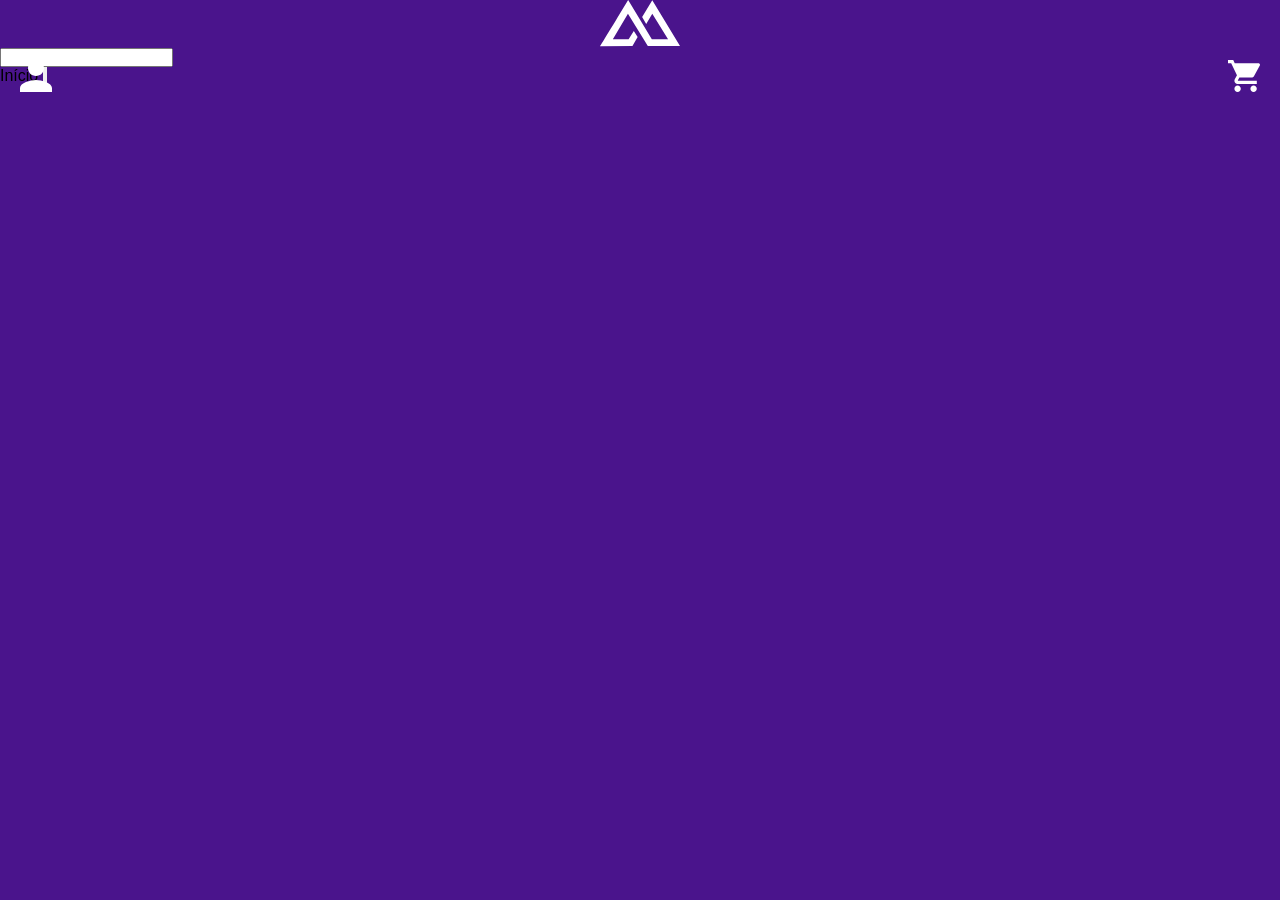
==== pages/catalog.html @ 746cb279 "feat: adicionado catálogo de vendas" ====
<!DOCTYPE html>
<html lang="pt-br">
<head>
    <meta charset="UTF-8">
    <meta name="viewport" content="width=device-width, initial-scale=1.0">
    <title>Catálogo</title>
    <link rel="stylesheet" href="../src/css/catalog.css">
</head>
<body>
    <section class="logo-icon">
        <img src="../src/assets/icon/icon-logo.svg" alt="Logo da empresa">
    </section>
    <section>
        <form class="container-form">
            <button id="" class="profile-icon"><img src="../src/assets/icon/profile-icon.svg" alt="Perfil do Usuário "></button>
            <button id="" class="cart-icon"><img src="../src/assets/icon/cart-icon.svg" alt="Carrinho de compras"></button>
            <input type="search" id="" class="search-itens">
        </form>
    </section>
    <menu>
        <label class="">Início</label>
        <input type="button" value="" id="" class="">
        <label for=""></label>
    </menu>
</body>
</html>
---- src/css/catalog.css ----
@import url('https://fonts.googleapis.com/css2?family=Candal&display=swap');

* {
    font-family: "Candal", sans-serif;
    font-weight: 400;
    font-style: normal;
    margin: 0;
    padding: 0;
    box-sizing: border-box;
    font-family: "Segoe UI", Tahoma, Geneva, Verdana, sans-serif;
    text-decoration: none;
    transition: 0.3s cubic-bezier(1, 0, 0, 1);
}

body {
    background-color: #4a148c;
}

.logo-icon {
    display: flex;
    align-items: center;
    justify-content: center;
}

.logo-icon img {
    height: 48px;
}

.container-form button {
    border: none;
    background-color: transparent;
    height: 25px;
    cursor: pointer;
}

.profile-icon {
    position: fixed;
    top: 60px;
    left: 20px;
}

.cart-icon {
    position: fixed;
    top: 60px;
    right: 20px;
}
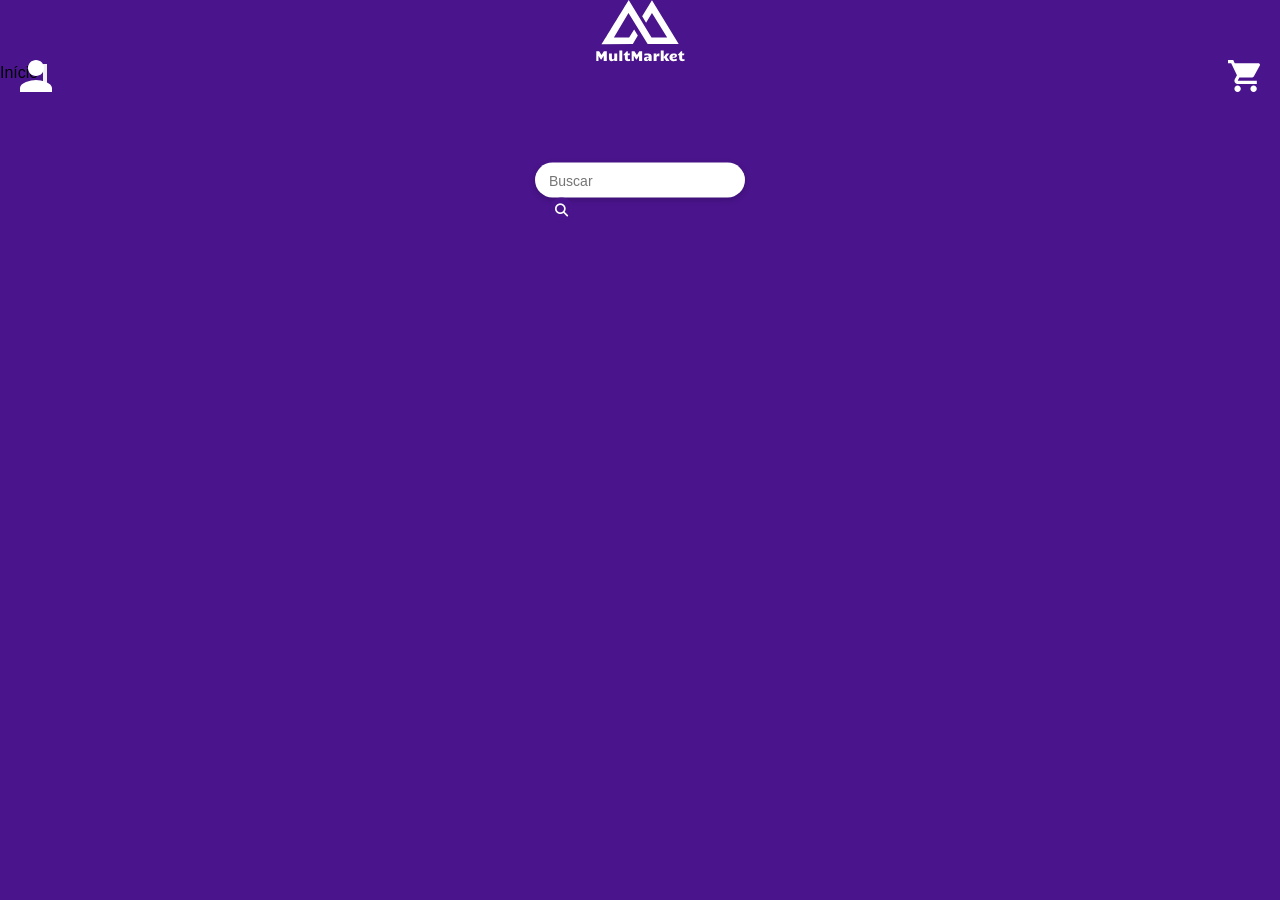
==== commit 43403ff9: "feat:  Adicionado Barra de Busca de produtos." ====
--- a/pages/catalog.html
+++ b/pages/catalog.html
@@ -1,20 +1,28 @@
 <!DOCTYPE html>
 <html lang="pt-br">
+
 <head>
     <meta charset="UTF-8">
     <meta name="viewport" content="width=device-width, initial-scale=1.0">
     <title>Catálogo</title>
     <link rel="stylesheet" href="../src/css/catalog.css">
 </head>
+<link rel="stylesheet" href="https://cdnjs.cloudflare.com/ajax/libs/font-awesome/6.4.0/css/all.min.css">
+
 <body>
     <section class="logo-icon">
-        <img src="../src/assets/icon/icon-logo.svg" alt="Logo da empresa">
+        <img src="../src/assets/icon/logo-icon.svg" alt="Logo da empresa">
     </section>
     <section>
-        <form class="container-form">
-            <button id="" class="profile-icon"><img src="../src/assets/icon/profile-icon.svg" alt="Perfil do Usuário "></button>
-            <button id="" class="cart-icon"><img src="../src/assets/icon/cart-icon.svg" alt="Carrinho de compras"></button>
-            <input type="search" id="" class="search-itens">
+        <form class="form-container">
+            <button id="" class="profile-icon"><img src="../src/assets/icon/profile-icon.svg"
+                    alt="Perfil do Usuário "></button>
+            <button id="" class="cart-icon"><img src="../src/assets/icon/cart-icon.svg"
+                    alt="Carrinho de compras"></button>
+        </form>
+        <form class="search-container" action="#" method="get">
+            <input type="text" placeholder="Buscar" name="q" required>
+            <button type="submit"><i class="fas fa-search"></i></button>
         </form>
     </section>
     <menu>
@@ -23,4 +31,5 @@
         <label for=""></label>
     </menu>
 </body>
+
 </html>
--- a/src/css/catalog.css
+++ b/src/css/catalog.css
@@ -1,4 +1,8 @@
 @import url('https://fonts.googleapis.com/css2?family=Candal&display=swap');
+
+:root {
+    --search-height: 35px;
+}
 
 * {
     font-family: "Candal", sans-serif;
@@ -16,6 +20,10 @@
     background-color: #4a148c;
 }
 
+.display-container {
+    background-color: #fff;
+}
+
 .logo-icon {
     display: flex;
     align-items: center;
@@ -23,10 +31,10 @@
 }
 
 .logo-icon img {
-    height: 48px;
+    height: 64px;
 }
 
-.container-form button {
+.form-container button {
     border: none;
     background-color: transparent;
     height: 25px;
@@ -43,4 +51,41 @@
     position: fixed;
     top: 60px;
     right: 20px;
+}
+
+.search-container {
+    margin: 0;
+    position: fixed; 
+    top: 20%; 
+    left: 50%; 
+    margin-right: -50%; 
+    transform: translate(-50%, -50%);
+    height: var(--search-height);
+    background: #fff;
+    border-radius: calc(var(--search-height) / 2);
+    padding: 0 8px 0 14px;
+    box-shadow: 0 2px 6px rgba(0, 0, 0, 0.2);
+    width: min(210px, 90vw);
+    transition: 0.3s;
+}
+
+.search-container input[type="text"] {
+    border: none;
+    outline: none;
+    flex: 1;
+    font-size: 14px;
+    background: transparent;
+    height: 100%;
+}
+
+.search-container button {
+    background: #4a148c;
+    border: none;
+    color: white;
+    width: calc(var(--search-height) - 10px);
+    height: calc(var(--search-height) - 10px);
+    border-radius: 50%;
+    cursor: pointer;
+    flex-shrink: 0;
+    transition: background 0.3s;
 }
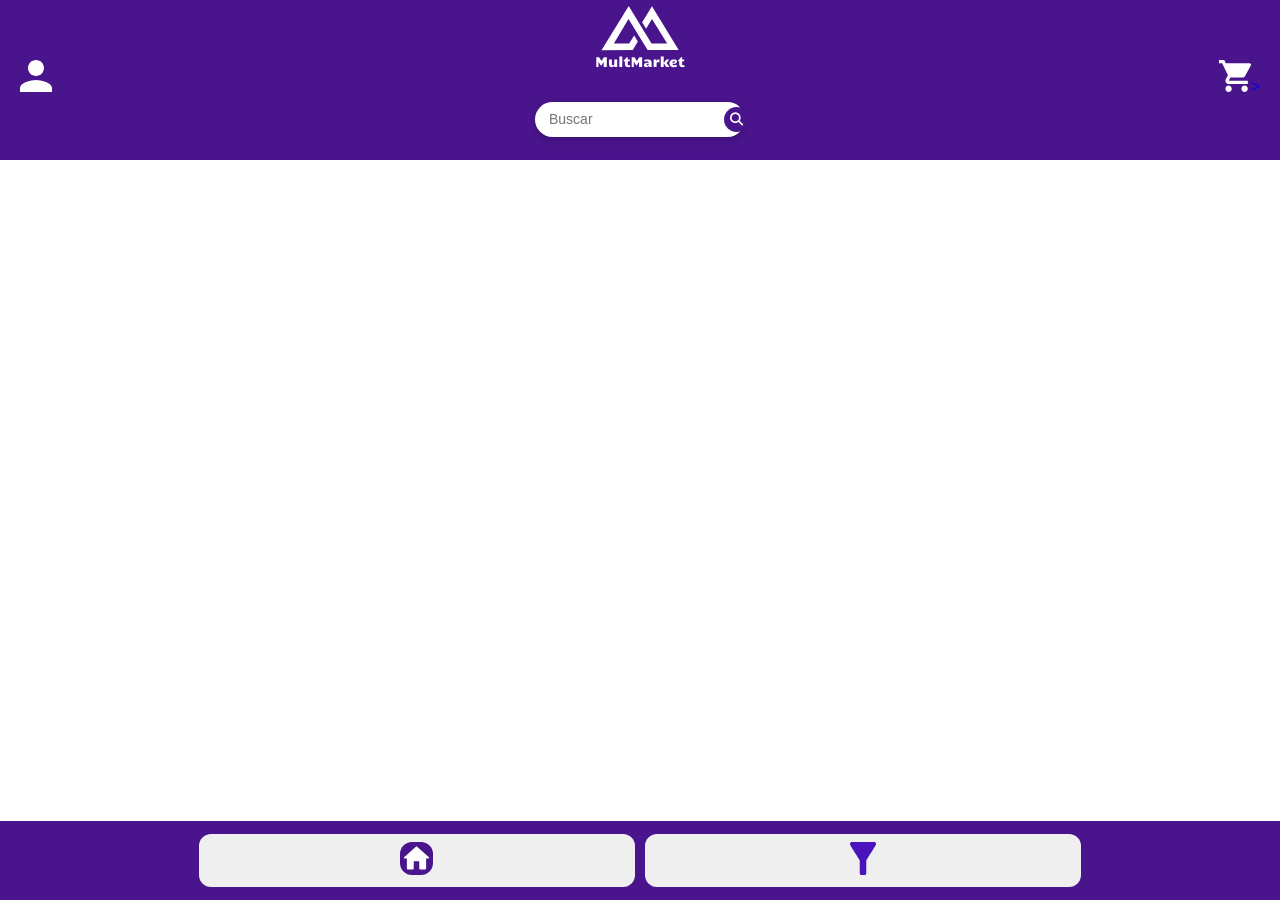
==== commit c5cfa929: "feat: adicionado rodapé com funções para retorno ao home e escolha de categorias." ====
--- a/pages/catalog.html
+++ b/pages/catalog.html
@@ -10,26 +10,29 @@
 <link rel="stylesheet" href="https://cdnjs.cloudflare.com/ajax/libs/font-awesome/6.4.0/css/all.min.css">
 
 <body>
-    <section class="logo-icon">
-        <img src="../src/assets/icon/logo-icon.svg" alt="Logo da empresa">
-    </section>
-    <section>
-        <form class="form-container">
-            <button id="" class="profile-icon"><img src="../src/assets/icon/profile-icon.svg"
-                    alt="Perfil do Usuário "></button>
-            <button id="" class="cart-icon"><img src="../src/assets/icon/cart-icon.svg"
-                    alt="Carrinho de compras"></button>
-        </form>
-        <form class="search-container" action="#" method="get">
-            <input type="text" placeholder="Buscar" name="q" required>
-            <button type="submit"><i class="fas fa-search"></i></button>
-        </form>
-    </section>
-    <menu>
-        <label class="">Início</label>
-        <input type="button" value="" id="" class="">
-        <label for=""></label>
-    </menu>
+    <div class="header-catalog">
+        <section class="logo-icon">
+            <img src="../src/assets/icon/logo-icon.svg" alt="Logo da empresa">
+        </section>
+        <section>
+            <form class="form-container">
+                <a href="https://github.com/gabrielalves12y-art" id="" class="profile-icon"><img
+                        src="../src/assets/icon/profile-icon.svg" alt="Perfil do Usuário "></a>
+                <a href="https://www.pichau.com.br/cart" id="" class="cart-icon"><img
+                        src="../src/assets/icon/cart-icon.svg" alt="Carrinho de compras">></a>
+            </form>
+            <form class="search-container" action="#" method="get">
+                <input type="text" placeholder="Buscar" name="q" required>
+                <button type="submit"><i class="fas fa-search"></i></button>
+            </form>
+        </section>
+    </div>
+
+    <footer class="footer-actions">
+        <button class="btn-footer"><img src="../src/assets/icon/round-home-icon.svg" alt="Ícone do Home"></button>
+        <button class="btn-footer"> <img src="../src/assets/icon/filter-icon.svg" alt="ícone dos filtros"></button>
+    </footer>
+
 </body>
 
 </html>
--- a/src/css/catalog.css
+++ b/src/css/catalog.css
@@ -2,22 +2,36 @@
 
 :root {
     --search-height: 35px;
+    --header-height: 160px;
 }
 
 * {
-    font-family: "Candal", sans-serif;
+    font-family: "Segoe UI", Tahoma, Geneva, Verdana, sans-serif;
     font-weight: 400;
     font-style: normal;
     margin: 0;
     padding: 0;
     box-sizing: border-box;
-    font-family: "Segoe UI", Tahoma, Geneva, Verdana, sans-serif;
     text-decoration: none;
     transition: 0.3s cubic-bezier(1, 0, 0, 1);
 }
 
 body {
+    background-color: #fff;
+    font-size: 16px;
+}
+
+.header-catalog {
+    border: #4a148c solid 1px;
     background-color: #4a148c;
+    height: var(--header-height);
+}
+
+.form-container button {
+    border: none;
+    background-color: transparent;
+    height: 25px;
+    cursor: pointer;
 }
 
 .display-container {
@@ -28,17 +42,11 @@
     display: flex;
     align-items: center;
     justify-content: center;
+    margin-top: 5px;
 }
 
 .logo-icon img {
     height: 64px;
-}
-
-.form-container button {
-    border: none;
-    background-color: transparent;
-    height: 25px;
-    cursor: pointer;
 }
 
 .profile-icon {
@@ -54,12 +62,12 @@
 }
 
 .search-container {
-    margin: 0;
-    position: fixed; 
-    top: 20%; 
-    left: 50%; 
-    margin-right: -50%; 
-    transform: translate(-50%, -50%);
+    position: fixed;
+    top: calc(var(--header-height) - var(--search-height) / 0.6);
+    left: 50%;
+    transform: translateX(-50%);
+    display: flex;
+    align-items: center;
     height: var(--search-height);
     background: #fff;
     border-radius: calc(var(--search-height) / 2);
@@ -88,4 +96,34 @@
     cursor: pointer;
     flex-shrink: 0;
     transition: background 0.3s;
-}+}
+
+.footer-actions {
+    position: fixed;
+    bottom: 0;
+    left: 0;
+    width: 100%;
+    padding: 12px 16px;
+    display: flex;
+    justify-content: center;
+    align-items: co;
+    gap: 10px;
+    border: #4a148c solid 1px;
+    background-color: #4a148c;
+}
+
+.btn {
+    flex: 1;
+    padding: 6px;
+    font-size: 1rem;;
+    border: none;
+    cursor: pointer;
+}
+
+.btn-footer{
+    border: none;
+    border-radius: 12px;
+    padding: 0.7%;
+    width: 35%;
+}
+
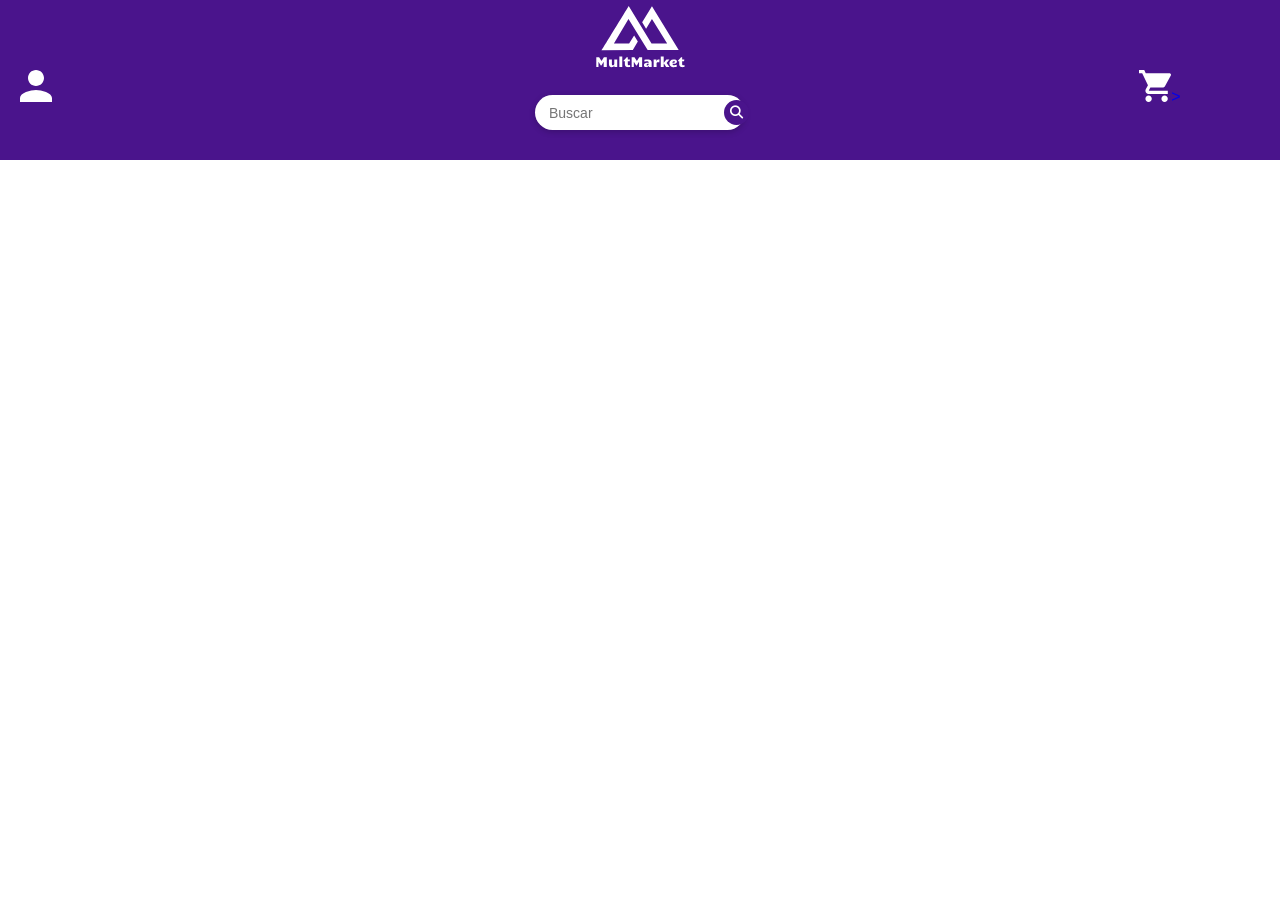
==== commit f4b02675: "Style: Ajustado o header, aplicado media query para responsividade melhor entre diferentes dispositi" ====
--- a/pages/catalog.html
+++ b/pages/catalog.html
@@ -33,6 +33,8 @@
         <button class="btn-footer"> <img src="../src/assets/icon/filter-icon.svg" alt="ícone dos filtros"></button>
     </footer>
 
+    <script src="catalog.js"></script>
+
 </body>
 
 </html>
--- a/src/css/catalog.css
+++ b/src/css/catalog.css
@@ -50,20 +50,18 @@
 }
 
 .profile-icon {
-    position: fixed;
-    top: 60px;
+    position: absolute;
     left: 20px;
 }
 
 .cart-icon {
-    position: fixed;
-    top: 60px;
-    right: 20px;
+    position: absolute;
+    left: 89%;
 }
 
 .search-container {
-    position: fixed;
-    top: calc(var(--header-height) - var(--search-height) / 0.6);
+    position: relative;
+    top: calc(var(--header-height) - var(--search-height) / 0.26);
     left: 50%;
     transform: translateX(-50%);
     display: flex;
@@ -99,31 +97,36 @@
 }
 
 .footer-actions {
-    position: fixed;
-    bottom: 0;
-    left: 0;
-    width: 100%;
-    padding: 12px 16px;
-    display: flex;
-    justify-content: center;
-    align-items: co;
-    gap: 10px;
-    border: #4a148c solid 1px;
-    background-color: #4a148c;
+    display: none;
 }
 
-.btn {
-    flex: 1;
-    padding: 6px;
-    font-size: 1rem;;
-    border: none;
-    cursor: pointer;
+@media (max-width: 768px) {
+    .footer-actions {
+        position: fixed;
+        bottom: 0;
+        left: 0;
+        width: 100%;
+        padding: 12px 16px;
+        display: flex;
+        justify-content: center;
+        align-items: center;
+        gap: 10px;
+        border: #4a148c solid 1px;
+        background-color: #4a148c;
+    }
 }
 
-.btn-footer{
-    border: none;
-    border-radius: 12px;
-    padding: 0.7%;
-    width: 35%;
-}
+    .btn {
+        flex: 1;
+        padding: 6px;
+        font-size: 1rem;
+        border: none;
+        cursor: pointer;
+    }
 
+    .btn-footer {
+        border: none;
+        border-radius: 12px;
+        padding: 0.7%;
+        width: 35%;
+    }
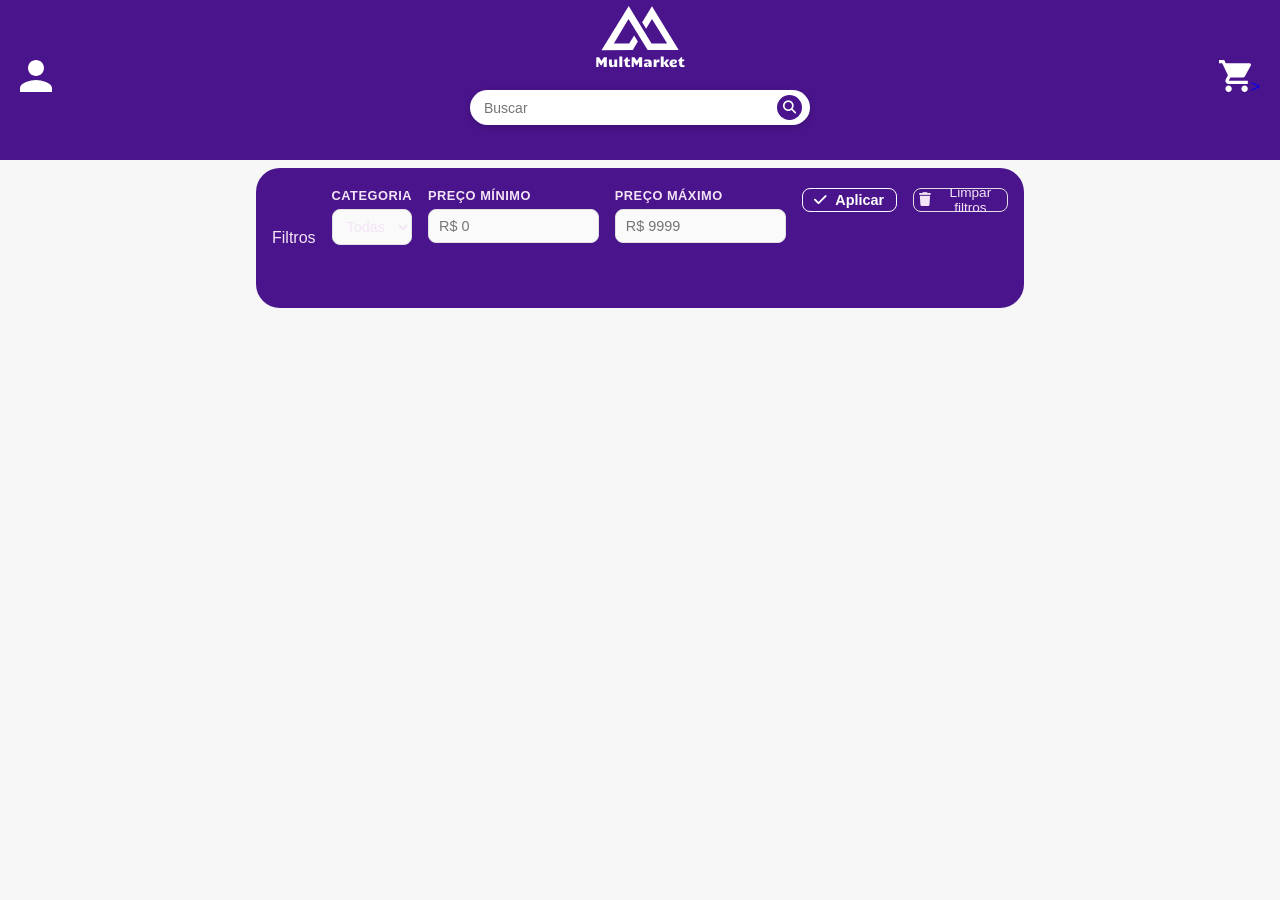
==== commit ac628ee6: "feat: Adicionado nova estrutura para seleção de filtros" ====
--- a/pages/catalog.html
+++ b/pages/catalog.html
@@ -28,10 +28,37 @@
         </section>
     </div>
 
-    <footer class="footer-actions">
-        <button class="btn-footer"><img src="../src/assets/icon/round-home-icon.svg" alt="Ícone do Home"></button>
-        <button class="btn-footer"> <img src="../src/assets/icon/filter-icon.svg" alt="ícone dos filtros"></button>
-    </footer>
+    <aside class="filter-panel" id="filter-panel">
+        <div class="filter-header">
+            <span>Filtros</span>
+            <button class="filter-close" id="filter-close"><i class="fas fa-times"></i></button>
+        </div>
+
+        <div class="filter-group">
+            <label class="filter-label">Categoria</label>
+            <select id="filter-category" class="filter-select">
+                <option value="">Todas</option>
+            </select>
+        </div>
+
+        <div class="filter-group">
+            <label class="filter-label">Preço mínimo</label>
+            <input type="number" id="filter-price-min" class="filter-input" placeholder="R$ 0" min="0">
+        </div>
+
+        <div class="filter-group">
+            <label class="filter-label">Preço máximo</label>
+            <input type="number" id="filter-price-max" class="filter-input" placeholder="R$ 9999" min="0">
+        </div>
+
+        <button class="btn-apply-filter" id="btn-apply-filter">
+            <i class="fas fa-check"></i> Aplicar
+        </button>
+        <button class="btn-clear-filter" id="btn-clear-filter">
+            <i class="fas fa-trash"></i> Limpar filtros
+        </button>
+    </aside>
+    <div class="filter-overlay" id="filter-overlay"></div>
 
     <script src="catalog.js"></script>
 
--- a/src/css/catalog.css
+++ b/src/css/catalog.css
@@ -3,6 +3,10 @@
 :root {
     --search-height: 35px;
     --header-height: 160px;
+    --roxo: #4a148c;
+    --roxo-médio: #6a1b9a;
+    --roxo-claro: #f3e5f5;
+    --radius: 10px;
 }
 
 * {
@@ -17,13 +21,13 @@
 }
 
 body {
-    background-color: #fff;
+    background-color: #f7f7f7;
     font-size: 16px;
 }
 
 .header-catalog {
-    border: #4a148c solid 1px;
-    background-color: #4a148c;
+    border: var(--roxo) solid 1px;
+    background-color: var(--roxo);
     height: var(--header-height);
 }
 
@@ -34,10 +38,6 @@
     cursor: pointer;
 }
 
-.display-container {
-    background-color: #fff;
-}
-
 .logo-icon {
     display: flex;
     align-items: center;
@@ -50,18 +50,22 @@
 }
 
 .profile-icon {
-    position: absolute;
+    position: fixed;
+    top: 60px;
     left: 20px;
+    z-index: 100;
 }
 
 .cart-icon {
-    position: absolute;
-    left: 89%;
+    position: fixed;
+    top: 60px;
+    right: 20px;
+    z-index: 100;
 }
 
 .search-container {
-    position: relative;
-    top: calc(var(--header-height) - var(--search-height) / 0.26);
+    position: fixed;
+    top: calc(var(--header-height) - var(--search-height) / 0.5);
     left: 50%;
     transform: translateX(-50%);
     display: flex;
@@ -71,8 +75,8 @@
     border-radius: calc(var(--search-height) / 2);
     padding: 0 8px 0 14px;
     box-shadow: 0 2px 6px rgba(0, 0, 0, 0.2);
-    width: min(210px, 90vw);
-    transition: 0.3s;
+    width: min(340px, 60vw);
+    z-index: 100;
 }
 
 .search-container input[type="text"] {
@@ -85,7 +89,7 @@
 }
 
 .search-container button {
-    background: #4a148c;
+    background: var(--roxo);
     border: none;
     color: white;
     width: calc(var(--search-height) - 10px);
@@ -96,37 +100,199 @@
     transition: background 0.3s;
 }
 
-.footer-actions {
+.search-container button:hover {
+    background: var(--roxo-médio);
+}
+
+.display-container {
+    display: flex;
+    flex-direction: column;
+    align-items: center;
+    background-color: #f7f7f7;
+    padding: 32px 16px 80px;
+    margin-top: calc(var(--header-height) + var(--search-height) / 2 + 12px);
+}
+
+.loading-state,
+.empty-state {
+    grid-column: 1 / -1;
+    display: flex;
+    flex-direction: column;
+    align-items: center;
+    justify-content: center;
+    gap: 12px;
+    padding: 60px 0;
+    color: #888;
+    font-size: 1rem;
+}
+
+.loading-state i {
+    font-size: 2rem;
+    color: var(--roxo);
+}
+
+.filter-panel {
+    width: 60%;
+    position: relative;
+    margin: auto;
+    border-radius: 24px;
+    flex-shrink: 0;
+    background-color: var(--roxo);
+    padding: 20px 16px;
+    display: flex;
+    flex-direction: row;
+    gap: 16px;
+    height: 140px;
+    align-self: flex-start;
+    margin-top: 8px;
+}
+
+.filter-header {
+    display: flex;
+    align-items: center;
+    justify-content: space-between;
+    font-weight: 700;
+    font-size: 1rem;
+    color: var(--roxo-claro);
+}
+
+.filter-close {
     display: none;
+    background: transparent;
+    border: none;
+    cursor: pointer;
+    font-size: 1.1rem;
+    color: var(--roxo-claro);
+}
+
+.filter-label {
+    display: block;
+    font-size: 0.8rem;
+    font-weight: 600;
+    color: var(--roxo-claro);
+    margin-bottom: 6px;
+    text-transform: uppercase;
+    letter-spacing: 0.04em;
+}
+
+.filter-select,
+.filter-input {
+    width: 100%;
+    padding: 8px 10px;
+    border: 1.5px solid #e0e0e0;
+    border-radius: 8px;
+    font-size: 0.9rem;
+    outline: none;
+    background: #fafafa;
+    color: var(--roxo-claro);
+    transition: border-color 0.2s;
+    
+}
+
+.filter-select:focus,
+.filter-input:focus {
+    border-color: var(--roxo);
+}
+
+.btn-apply-filter {
+    width: 15%;
+    height: 24px;
+    padding: 5px;
+    background: var(--roxo);
+    color: #fff;
+    border: solid white 1px;
+    border-radius: 8px;
+    font-size: 0.9rem;
+    font-weight: 600;
+    cursor: pointer;
+    display: flex;
+    align-items: center;
+    justify-content: center;
+    gap: 8px;
+    transition: background 0.2s;
+}
+
+.btn-apply-filter:hover {
+    background: var(--roxo-médio);
+}
+
+.btn-clear-filter {
+    width: 15%;
+    height: 24px;
+    padding: 5px;
+    background: transparent;
+    color: var(--roxo-claro);
+    border: 1.5px solid #e0e0e0;
+    border-radius: 8px;
+    font-size: 0.85rem;
+    cursor: pointer;
+    display: flex;
+    align-items: center;
+    justify-content: center;
+    gap: 8px;
+    transition: all 0.2s;
+}
+
+.btn-clear-filter:hover {
+    border-color: #f44336;
+    color: #f44336;
+}
+
+.filter-overlay {
+    display: none;
+    position: fixed;
+    inset: 0;
+    background: rgba(0,0,0,0.4);
+    z-index: 200;
+}
+
+.filter-overlay.active {
+    display: block;
+}
+
+@media (min-width: 769px) {
+    .display-container {
+        flex-direction: row;
+        align-items: flex-start;
+        justify-content: center;
+        gap: 24px;
+        padding-top: 40px;
+    }
+
+    .display-container > .filter-panel {
+        position: sticky;
+        top: 20px;
+    }
 }
 
 @media (max-width: 768px) {
-    .footer-actions {
+    .search-container {
+        width: min(210px, 90vw);
+    }
+
+    .filter-panel {
         position: fixed;
-        bottom: 0;
+        top: 0;
+        left: -280px;
+        width: 260px;
+        height: 100dvh;
+        border-radius: 0;
+        z-index: 300;
+        overflow-y: auto;
+        transition: left 0.35s cubic-bezier(0.4, 0, 0.2, 1);
+    }
+
+    .filter-panel.open {
         left: 0;
-        width: 100%;
-        padding: 12px 16px;
-        display: flex;
-        justify-content: center;
-        align-items: center;
-        gap: 10px;
-        border: #4a148c solid 1px;
-        background-color: #4a148c;
-    }
-}
-
-    .btn {
-        flex: 1;
-        padding: 6px;
-        font-size: 1rem;
-        border: none;
-        cursor: pointer;
-    }
-
-    .btn-footer {
-        border: none;
-        border-radius: 12px;
-        padding: 0.7%;
-        width: 35%;
-    }+    }
+
+    .filter-close {
+        display: block;
+    }
+
+    .display-container {
+        flex-direction: column;
+        margin-top: calc(var(--header-height) + var(--search-height) / 2 + 12px);
+        padding-bottom: 100px;
+    }
+}
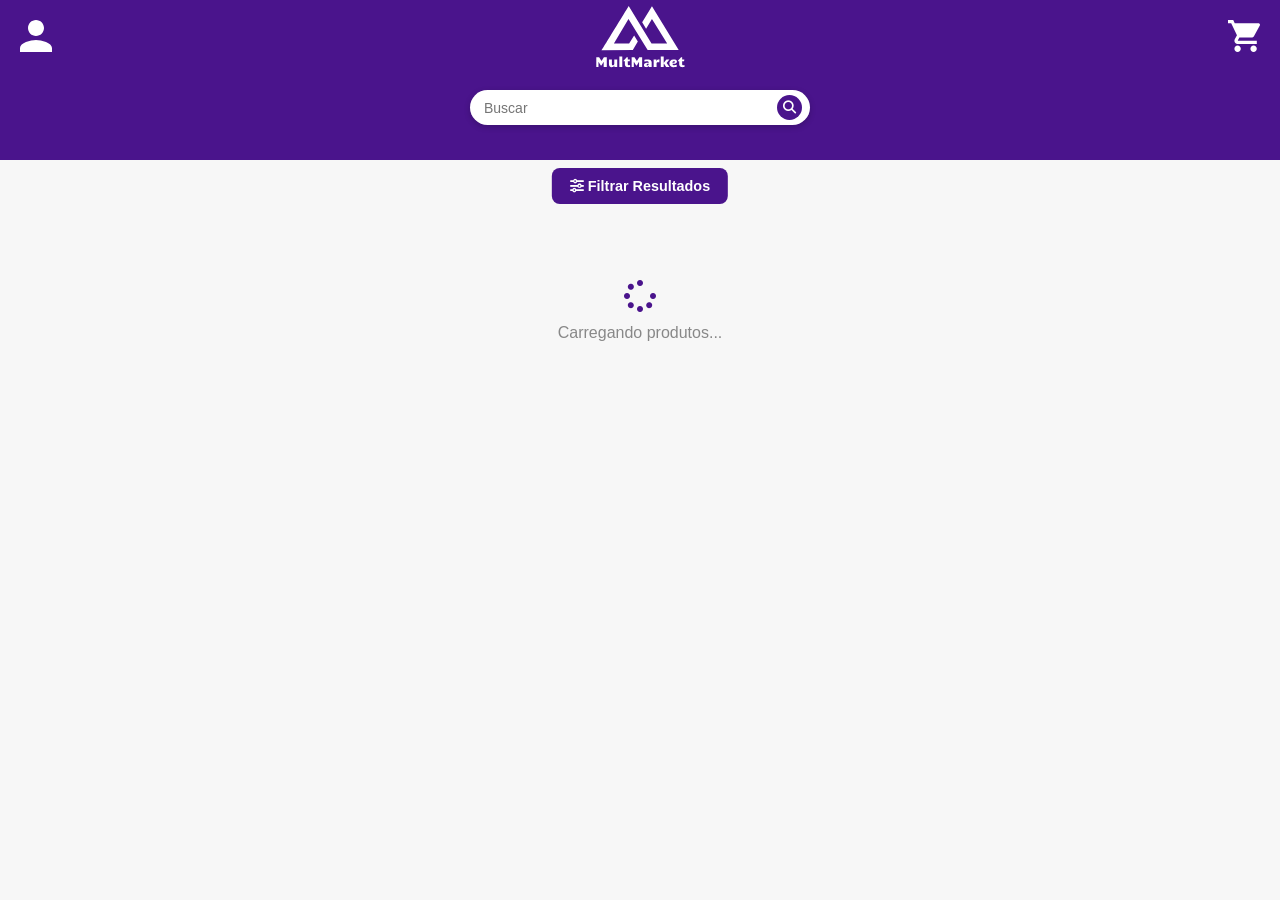
==== commit 778eb00d: "feat: Adicionado load de produtos; style: Reestruturado footer e filtros para desktop." ====
--- a/pages/catalog.html
+++ b/pages/catalog.html
@@ -6,8 +6,8 @@
     <meta name="viewport" content="width=device-width, initial-scale=1.0">
     <title>Catálogo</title>
     <link rel="stylesheet" href="../src/css/catalog.css">
+    <link rel="stylesheet" href="https://cdnjs.cloudflare.com/ajax/libs/font-awesome/6.4.0/css/all.min.css">
 </head>
-<link rel="stylesheet" href="https://cdnjs.cloudflare.com/ajax/libs/font-awesome/6.4.0/css/all.min.css">
 
 <body>
     <div class="header-catalog">
@@ -16,52 +16,80 @@
         </section>
         <section>
             <form class="form-container">
-                <a href="https://github.com/gabrielalves12y-art" id="" class="profile-icon"><img
-                        src="../src/assets/icon/profile-icon.svg" alt="Perfil do Usuário "></a>
-                <a href="https://www.pichau.com.br/cart" id="" class="cart-icon"><img
-                        src="../src/assets/icon/cart-icon.svg" alt="Carrinho de compras">></a>
+                <a href="https://github.com/gabrielalves12y-art" class="profile-icon">
+                    <img src="../src/assets/icon/profile-icon.svg" alt="Perfil do Usuário">
+                </a>
+                <a href="https://www.pichau.com.br/cart" class="cart-icon">
+                    <img src="../src/assets/icon/cart-icon.svg" alt="Carrinho de compras">
+                </a>
             </form>
-            <form class="search-container" action="#" method="get">
-                <input type="text" placeholder="Buscar" name="q" required>
+            <form class="search-container" id="search-form" action="#" method="get">
+                <input type="text" id="search-input" placeholder="Buscar" name="q" required>
                 <button type="submit"><i class="fas fa-search"></i></button>
             </form>
         </section>
     </div>
 
-    <aside class="filter-panel" id="filter-panel">
-        <div class="filter-header">
-            <span>Filtros</span>
-            <button class="filter-close" id="filter-close"><i class="fas fa-times"></i></button>
+        <button id="openBtn" class="btn-primary">
+            <i class="fas fa-sliders-h"></i> Filtrar Resultados
+        </button>
+
+
+    <div id="overlay" class="overlay"></div>
+
+    <div id="filterMenu" class="filter-side-menu">
+        <div class="menu-header">
+            <h2>Filtros</h2>
+            <button id="closeBtn">&times;</button>
         </div>
 
-        <div class="filter-group">
-            <label class="filter-label">Categoria</label>
-            <select id="filter-category" class="filter-select">
-                <option value="">Todas</option>
-            </select>
+        <div class="menu-content">
+            <div class="filter-group">
+                <label class="filter-label">Categoria</label>
+                <select id="filter-category" class="filter-select">
+                    <option value="">Todas</option>
+                </select>
+            </div>
+
+            <div class="filter-group">
+                <label class="filter-label">Preço mínimo</label>
+                <input type="number" id="filter-price-min" class="filter-input" placeholder="R$ 0" min="0">
+            </div>
+
+            <div class="filter-group">
+                <label class="filter-label">Preço máximo</label>
+                <input type="number" id="filter-price-max" class="filter-input" placeholder="R$ 9999" min="0">
+            </div>
+
+            <button class="btn-apply-filter" id="btn-apply-filter">
+                <i class="fas fa-check"></i> Aplicar
+            </button>
+            <button class="btn-clear-filter" id="btn-clear-filter">
+                <i class="fas fa-trash"></i> Limpar filtros
+            </button>
         </div>
+    </div>
 
-        <div class="filter-group">
-            <label class="filter-label">Preço mínimo</label>
-            <input type="number" id="filter-price-min" class="filter-input" placeholder="R$ 0" min="0">
+    <main class="display-container" id="display-container">
+        <div class="products-grid" id="products-grid">
+            <div class="loading-state">
+                <i class="fas fa-spinner fa-spin"></i>
+                <p>Carregando produtos...</p>
+            </div>
         </div>
+        <nav class="pagination" id="pagination" aria-label="Paginação"></nav>
+    </main>
 
-        <div class="filter-group">
-            <label class="filter-label">Preço máximo</label>
-            <input type="number" id="filter-price-max" class="filter-input" placeholder="R$ 9999" min="0">
-        </div>
-
-        <button class="btn-apply-filter" id="btn-apply-filter">
-            <i class="fas fa-check"></i> Aplicar
+    <footer class="footer-actions">
+        <button class="btn-footer" id="btn-home">
+            <i class="fas fa-home"></i>
         </button>
-        <button class="btn-clear-filter" id="btn-clear-filter">
-            <i class="fas fa-trash"></i> Limpar filtros
+        <button class="btn-footer" id="btn-filter-mobile">
+            <i class="fas fa-sliders-h"></i>
         </button>
-    </aside>
-    <div class="filter-overlay" id="filter-overlay"></div>
+    </footer>
 
     <script src="catalog.js"></script>
-
 </body>
 
 </html>
--- a/src/css/catalog.css
+++ b/src/css/catalog.css
@@ -51,14 +51,14 @@
 
 .profile-icon {
     position: fixed;
-    top: 60px;
+    top: 20px;
     left: 20px;
     z-index: 100;
 }
 
 .cart-icon {
     position: fixed;
-    top: 60px;
+    top: 20px;
     right: 20px;
     z-index: 100;
 }
@@ -104,72 +104,109 @@
     background: var(--roxo-médio);
 }
 
-.display-container {
-    display: flex;
-    flex-direction: column;
-    align-items: center;
-    background-color: #f7f7f7;
-    padding: 32px 16px 80px;
-    margin-top: calc(var(--header-height) + var(--search-height) / 2 + 12px);
-}
-
-.loading-state,
-.empty-state {
-    grid-column: 1 / -1;
-    display: flex;
-    flex-direction: column;
-    align-items: center;
-    justify-content: center;
-    gap: 12px;
-    padding: 60px 0;
-    color: #888;
-    font-size: 1rem;
-}
-
-.loading-state i {
-    font-size: 2rem;
-    color: var(--roxo);
-}
-
-.filter-panel {
-    width: 60%;
+.btn-primary {
     position: relative;
-    margin: auto;
-    border-radius: 24px;
-    flex-shrink: 0;
+    left: 50%;
+    transform: translateX(-50%);
     background-color: var(--roxo);
-    padding: 20px 16px;
-    display: flex;
-    flex-direction: row;
+    margin-top: 8px;
+    color: #fff;
+    border: none;
+    border-radius: 8px;
+    padding: 10px 18px;
+    font-size: 0.9rem;
+    font-weight: 600;
+    cursor: pointer;
+    gap: 8px;
+    transition: background 0.2s;
+}
+
+.btn-primary:hover {
+    background-color: var(--roxo-médio);
+}
+
+.overlay {
+    position: fixed;
+    top: 0;
+    left: 0;
+    width: 100%;
+    height: 100%;
+    background: rgba(0, 0, 0, 0.5);
+    display: none;
+    z-index: 999;
+}
+
+.overlay.active {
+    display: block;
+}
+
+.filter-side-menu {
+    position: fixed;
+    top: 0;
+    right: -320px;
+    width: 300px;
+    height: 100%;
+    background-color: #fff;
+    box-shadow: -2px 0 5px rgba(0, 0, 0, 0.2);
+    transition: right 0.3s ease;
+    z-index: 1000;
+    display: flex;
+    flex-direction: column;
+    overflow-y: auto;
+}
+
+.filter-side-menu.active {
+    right: 0;
+}
+
+.menu-header {
+    display: flex;
+    justify-content: space-between;
+    align-items: center;
+    padding: 20px;
+    border-bottom: 1px solid #ddd;
+    background-color: var(--roxo);
+    color: #fff;
+}
+
+.menu-header h2 {
+    font-size: 1.1rem;
+    font-weight: 700;
+    color: #fff;
+}
+
+.menu-header #closeBtn {
+    background: transparent;
+    border: none;
+    color: #fff;
+    font-size: 1.5rem;
+    cursor: pointer;
+    line-height: 1;
+    transition: opacity 0.2s;
+}
+
+.menu-header #closeBtn:hover {
+    opacity: 0.7;
+}
+
+.menu-content {
+    padding: 20px;
+    display: flex;
+    flex-direction: column;
     gap: 16px;
-    height: 140px;
-    align-self: flex-start;
-    margin-top: 8px;
-}
-
-.filter-header {
-    display: flex;
-    align-items: center;
-    justify-content: space-between;
-    font-weight: 700;
-    font-size: 1rem;
-    color: var(--roxo-claro);
-}
-
-.filter-close {
-    display: none;
-    background: transparent;
-    border: none;
-    cursor: pointer;
-    font-size: 1.1rem;
-    color: var(--roxo-claro);
+    flex: 1;
+}
+
+.filter-group {
+    display: flex;
+    flex-direction: column;
 }
 
 .filter-label {
     display: block;
     font-size: 0.8rem;
     font-weight: 600;
-    color: var(--roxo-claro);
+    color: #555;
     margin-bottom: 6px;
     text-transform: uppercase;
     letter-spacing: 0.04em;
@@ -184,9 +221,8 @@
     font-size: 0.9rem;
     outline: none;
     background: #fafafa;
-    color: var(--roxo-claro);
+    color: #333;
     transition: border-color 0.2s;
-    
 }
 
 .filter-select:focus,
@@ -195,12 +231,11 @@
 }
 
 .btn-apply-filter {
-    width: 15%;
-    height: 24px;
-    padding: 5px;
+    width: 100%;
+    padding: 10px;
     background: var(--roxo);
     color: #fff;
-    border: solid white 1px;
+    border: none;
     border-radius: 8px;
     font-size: 0.9rem;
     font-weight: 600;
@@ -210,6 +245,7 @@
     justify-content: center;
     gap: 8px;
     transition: background 0.2s;
+    margin-top: 4px;
 }
 
 .btn-apply-filter:hover {
@@ -217,11 +253,10 @@
 }
 
 .btn-clear-filter {
-    width: 15%;
-    height: 24px;
-    padding: 5px;
+    width: 100%;
+    padding: 8px;
     background: transparent;
-    color: var(--roxo-claro);
+    color: #888;
     border: 1.5px solid #e0e0e0;
     border-radius: 8px;
     font-size: 0.85rem;
@@ -238,31 +273,158 @@
     color: #f44336;
 }
 
-.filter-overlay {
+.display-container {
+    display: flex;
+    flex-direction: column;
+    align-items: center;
+    background-color: #f7f7f7;
+    padding: 16px 24px 80px;
+}
+
+.products-grid {
+    display: grid;
+    grid-template-columns: repeat(auto-fill, minmax(200px, 1fr));
+    gap: 20px;
+    width: 100%;
+    max-width: 1200px;
+}
+
+.product-card {
+    background: #fff;
+    border-radius: var(--radius);
+    box-shadow: 0 2px 8px rgba(0, 0, 0, 0.07);
+    overflow: hidden;
+    display: flex;
+    flex-direction: column;
+    cursor: pointer;
+    transition: transform 0.25s, box-shadow 0.25s;
+}
+
+.product-card:hover {
+    transform: translateY(-4px);
+    box-shadow: 0 8px 24px rgba(74, 20, 140, 0.15);
+}
+
+.product-card img {
+    width: 100%;
+    height: 180px;
+    object-fit: cover;
+    background: #eee;
+}
+
+.product-card-body {
+    padding: 12px;
+    display: flex;
+    flex-direction: column;
+    gap: 6px;
+    flex: 1;
+}
+
+.product-card-title {
+    font-size: 0.92rem;
+    font-weight: 600;
+    color: #222;
+    display: -webkit-box;
+    -webkit-line-clamp: 2;
+    -webkit-box-orient: vertical;
+    overflow: hidden;
+}
+
+.product-card-category {
+    font-size: 0.75rem;
+    color: var(--roxo);
+    font-weight: 600;
+    text-transform: uppercase;
+    letter-spacing: 0.04em;
+}
+
+.product-card-price {
+    font-size: 1rem;
+    font-weight: 700;
+    color: var(--roxo);
+    margin-top: auto;
+}
+
+.loading-state,
+.empty-state {
+    grid-column: 1 / -1;
+    display: flex;
+    flex-direction: column;
+    align-items: center;
+    justify-content: center;
+    gap: 12px;
+    padding: 60px 0;
+    color: #888;
+    font-size: 1rem;
+}
+
+.loading-state i {
+    font-size: 2rem;
+    color: var(--roxo);
+}
+
+.pagination {
+    display: flex;
+    align-items: center;
+    justify-content: center;
+    gap: 6px;
+    flex-wrap: wrap;
+    margin-top: 32px;
+    padding-bottom: 32px;
+    width: 100%;
+}
+
+.page-btn {
+    min-width: 36px;
+    height: 36px;
+    padding: 0 10px;
+    border: 1.5px solid #ddd;
+    background: #fff;
+    border-radius: 8px;
+    font-size: 0.9rem;
+    cursor: pointer;
+    color: #444;
+    display: flex;
+    align-items: center;
+    justify-content: center;
+    transition: all 0.2s;
+}
+
+.page-btn:hover:not(:disabled) {
+    border-color: var(--roxo);
+    color: var(--roxo);
+    background: var(--roxo-claro);
+}
+
+.page-btn.active {
+    background: var(--roxo);
+    border-color: var(--roxo);
+    color: #fff;
+    font-weight: 700;
+}
+
+.page-btn:disabled {
+    opacity: 0.4;
+    cursor: not-allowed;
+}
+
+.footer-actions {
     display: none;
-    position: fixed;
-    inset: 0;
-    background: rgba(0,0,0,0.4);
-    z-index: 200;
-}
-
-.filter-overlay.active {
-    display: block;
-}
-
-@media (min-width: 769px) {
-    .display-container {
-        flex-direction: row;
-        align-items: flex-start;
-        justify-content: center;
-        gap: 24px;
-        padding-top: 40px;
-    }
-
-    .display-container > .filter-panel {
-        position: sticky;
-        top: 20px;
-    }
+}
+
+.btn-footer {
+    border: none;
+    border-radius: 12px;
+    padding: 8px 24px;
+    background: rgba(255, 255, 255, 0.15);
+    color: #fff;
+    font-size: 1.2rem;
+    cursor: pointer;
+    transition: background 0.2s;
+}
+
+.btn-footer:hover {
+    background: rgba(255, 255, 255, 0.25);
 }
 
 @media (max-width: 768px) {
@@ -271,28 +433,33 @@
     }
 
     .filter-panel {
+        display: none;
+    }
+
+    .display-container {
+        padding: 16px 12px 100px;
+    }
+
+    .products-grid {
+        grid-template-columns: repeat(auto-fill, minmax(155px, 1fr));
+        gap: 14px;
+    }
+
+    .product-card img {
+        height: 140px;
+    }
+
+    .footer-actions {
         position: fixed;
-        top: 0;
-        left: -280px;
-        width: 260px;
-        height: 100dvh;
-        border-radius: 0;
-        z-index: 300;
-        overflow-y: auto;
-        transition: left 0.35s cubic-bezier(0.4, 0, 0.2, 1);
-    }
-
-    .filter-panel.open {
+        bottom: 0;
         left: 0;
-    }
-
-    .filter-close {
-        display: block;
-    }
-
-    .display-container {
-        flex-direction: column;
-        margin-top: calc(var(--header-height) + var(--search-height) / 2 + 12px);
-        padding-bottom: 100px;
+        width: 100%;
+        padding: 12px 16px;
+        display: flex;
+        justify-content: center;
+        align-items: center;
+        gap: 24px;
+        border-top: 1px solid rgba(255, 255, 255, 0.15);
+        background-color: var(--roxo);
     }
 }
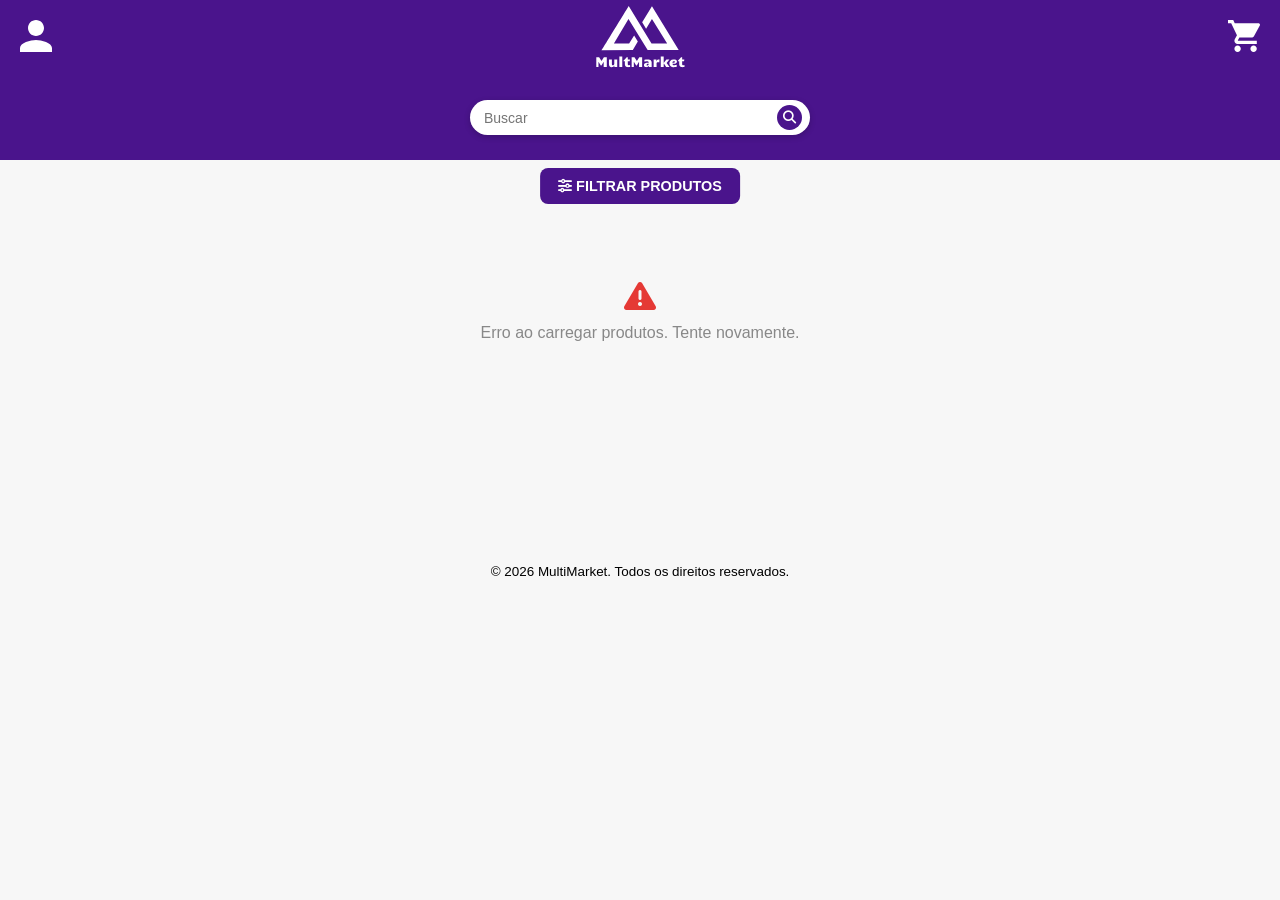
==== commit 6022bc1c: "fix: Corrigido erro para linkar o Catalog.js. style: Retirado o rodapé para versão android.  feat: A" ====
--- a/pages/catalog.html
+++ b/pages/catalog.html
@@ -1,95 +1,114 @@
-<!DOCTYPE html>
+<!doctype html>
 <html lang="pt-br">
+  <head>
+    <meta charset="UTF-8" />
+    <meta name="viewport" content="width=device-width, initial-scale=1.0" />
+    <title>Catálogo</title>
+    <link rel="stylesheet" href="../src/css/catalog.css" />
+    <link
+      rel="stylesheet"
+      href="https://cdnjs.cloudflare.com/ajax/libs/font-awesome/6.4.0/css/all.min.css"
+    />
+  </head>
 
-<head>
-    <meta charset="UTF-8">
-    <meta name="viewport" content="width=device-width, initial-scale=1.0">
-    <title>Catálogo</title>
-    <link rel="stylesheet" href="../src/css/catalog.css">
-    <link rel="stylesheet" href="https://cdnjs.cloudflare.com/ajax/libs/font-awesome/6.4.0/css/all.min.css">
-</head>
-
-<body>
+  <body>
     <div class="header-catalog">
-        <section class="logo-icon">
-            <img src="../src/assets/icon/logo-icon.svg" alt="Logo da empresa">
-        </section>
-        <section>
-            <form class="form-container">
-                <a href="https://github.com/gabrielalves12y-art" class="profile-icon">
-                    <img src="../src/assets/icon/profile-icon.svg" alt="Perfil do Usuário">
-                </a>
-                <a href="https://www.pichau.com.br/cart" class="cart-icon">
-                    <img src="../src/assets/icon/cart-icon.svg" alt="Carrinho de compras">
-                </a>
-            </form>
-            <form class="search-container" id="search-form" action="#" method="get">
-                <input type="text" id="search-input" placeholder="Buscar" name="q" required>
-                <button type="submit"><i class="fas fa-search"></i></button>
-            </form>
-        </section>
+      <section class="logo-icon">
+        <img src="../src/assets/icon/logo-icon.svg" alt="Logo da empresa" />
+      </section>
+      <section>
+        <form class="form-container">
+          <a href="https://github.com/gabrielalves12y-art" class="profile-icon">
+            <img
+              src="../src/assets/icon/profile-icon.svg"
+              alt="Perfil do Usuário"
+            />
+          </a>
+          <a href="https://www.pichau.com.br/cart" class="cart-icon">
+            <img
+              src="../src/assets/icon/cart-icon.svg"
+              alt="Carrinho de compras"
+            />
+          </a>
+        </form>
+        <form class="search-container" id="search-form" action="#" method="get">
+          <input
+            type="text"
+            id="search-input"
+            placeholder="Buscar"
+            name="q"
+            required
+          />
+          <button type="submit"><i class="fas fa-search"></i></button>
+        </form>
+      </section>
     </div>
 
-        <button id="openBtn" class="btn-primary">
-            <i class="fas fa-sliders-h"></i> Filtrar Resultados
-        </button>
-
+    <button id="openBtn" class="btn-primary">
+      <i class="fas fa-sliders-h"></i> FILTRAR PRODUTOS
+    </button>
 
     <div id="overlay" class="overlay"></div>
 
     <div id="filterMenu" class="filter-side-menu">
-        <div class="menu-header">
-            <h2>Filtros</h2>
-            <button id="closeBtn">&times;</button>
+      <div class="menu-header">
+        <h2>Filtros</h2>
+        <button id="closeBtn">&times;</button>
+      </div>
+
+      <div class="menu-content">
+        <div class="filter-group">
+          <label class="filter-label">Categoria</label>
+          <select id="filter-category" class="filter-select">
+            <option value="">Todas</option>
+          </select>
         </div>
 
-        <div class="menu-content">
-            <div class="filter-group">
-                <label class="filter-label">Categoria</label>
-                <select id="filter-category" class="filter-select">
-                    <option value="">Todas</option>
-                </select>
-            </div>
+        <div class="filter-group">
+          <label class="filter-label">Preço mínimo</label>
+          <input
+            type="number"
+            id="filter-price-min"
+            class="filter-input"
+            placeholder="R$ 0"
+            min="0"
+          />
+        </div>
 
-            <div class="filter-group">
-                <label class="filter-label">Preço mínimo</label>
-                <input type="number" id="filter-price-min" class="filter-input" placeholder="R$ 0" min="0">
-            </div>
+        <div class="filter-group">
+          <label class="filter-label">Preço máximo</label>
+          <input
+            type="number"
+            id="filter-price-max"
+            class="filter-input"
+            placeholder="R$ 9999"
+            min="0"
+          />
+        </div>
 
-            <div class="filter-group">
-                <label class="filter-label">Preço máximo</label>
-                <input type="number" id="filter-price-max" class="filter-input" placeholder="R$ 9999" min="0">
-            </div>
-
-            <button class="btn-apply-filter" id="btn-apply-filter">
-                <i class="fas fa-check"></i> Aplicar
-            </button>
-            <button class="btn-clear-filter" id="btn-clear-filter">
-                <i class="fas fa-trash"></i> Limpar filtros
-            </button>
-        </div>
+        <button class="btn-apply-filter" id="btn-apply-filter">
+          <i class="fas fa-check"></i> Aplicar
+        </button>
+        <button class="btn-clear-filter" id="btn-clear-filter">
+          <i class="fas fa-trash"></i> Limpar filtros
+        </button>
+      </div>
     </div>
 
     <main class="display-container" id="display-container">
-        <div class="products-grid" id="products-grid">
-            <div class="loading-state">
-                <i class="fas fa-spinner fa-spin"></i>
-                <p>Carregando produtos...</p>
-            </div>
+      <div class="products-grid" id="products-grid">
+        <div class="loading-state">
+          <i class="fas fa-spinner fa-spin"></i>
+          <p>Carregando produtos...</p>
         </div>
-        <nav class="pagination" id="pagination" aria-label="Paginação"></nav>
+      </div>
+      <nav class="pagination" id="pagination" aria-label="Paginação"></nav>
     </main>
 
-    <footer class="footer-actions">
-        <button class="btn-footer" id="btn-home">
-            <i class="fas fa-home"></i>
-        </button>
-        <button class="btn-footer" id="btn-filter-mobile">
-            <i class="fas fa-sliders-h"></i>
-        </button>
+    <script src="../src/javascript/catalog.js"></script>
+
+    <footer>
+      <p>&copy; 2026 MultiMarket. Todos os direitos reservados.</p>
     </footer>
-
-    <script src="catalog.js"></script>
-</body>
-
-</html>+  </body>
+</html>
--- a/src/css/catalog.css
+++ b/src/css/catalog.css
@@ -50,22 +50,22 @@
 }
 
 .profile-icon {
-    position: fixed;
+    position: absolute;
     top: 20px;
     left: 20px;
     z-index: 100;
 }
 
 .cart-icon {
-    position: fixed;
+    position: absolute;
     top: 20px;
     right: 20px;
     z-index: 100;
 }
 
 .search-container {
-    position: fixed;
-    top: calc(var(--header-height) - var(--search-height) / 0.5);
+    position: relative;
+    top: calc(var(--header-height) - var(--search-height) / 0.27);
     left: 50%;
     transform: translateX(-50%);
     display: flex;
@@ -408,25 +408,17 @@
     cursor: not-allowed;
 }
 
-.footer-actions {
-    display: none;
-}
-
-.btn-footer {
-    border: none;
-    border-radius: 12px;
-    padding: 8px 24px;
-    background: rgba(255, 255, 255, 0.15);
-    color: #fff;
-    font-size: 1.2rem;
-    cursor: pointer;
-    transition: background 0.2s;
-}
-
-.btn-footer:hover {
-    background: rgba(255, 255, 255, 0.25);
-}
-
+footer {
+  width: 100%;
+  margin-top: 18px;
+  text-align: center;
+  font-size: 0.84rem;
+  color: #00000;
+}
+
+footer p {
+  margin: 0;
+}
 @media (max-width: 768px) {
     .search-container {
         width: min(210px, 90vw);
@@ -448,18 +440,4 @@
     .product-card img {
         height: 140px;
     }
-
-    .footer-actions {
-        position: fixed;
-        bottom: 0;
-        left: 0;
-        width: 100%;
-        padding: 12px 16px;
-        display: flex;
-        justify-content: center;
-        align-items: center;
-        gap: 24px;
-        border-top: 1px solid rgba(255, 255, 255, 0.15);
-        background-color: var(--roxo);
-    }
 }
